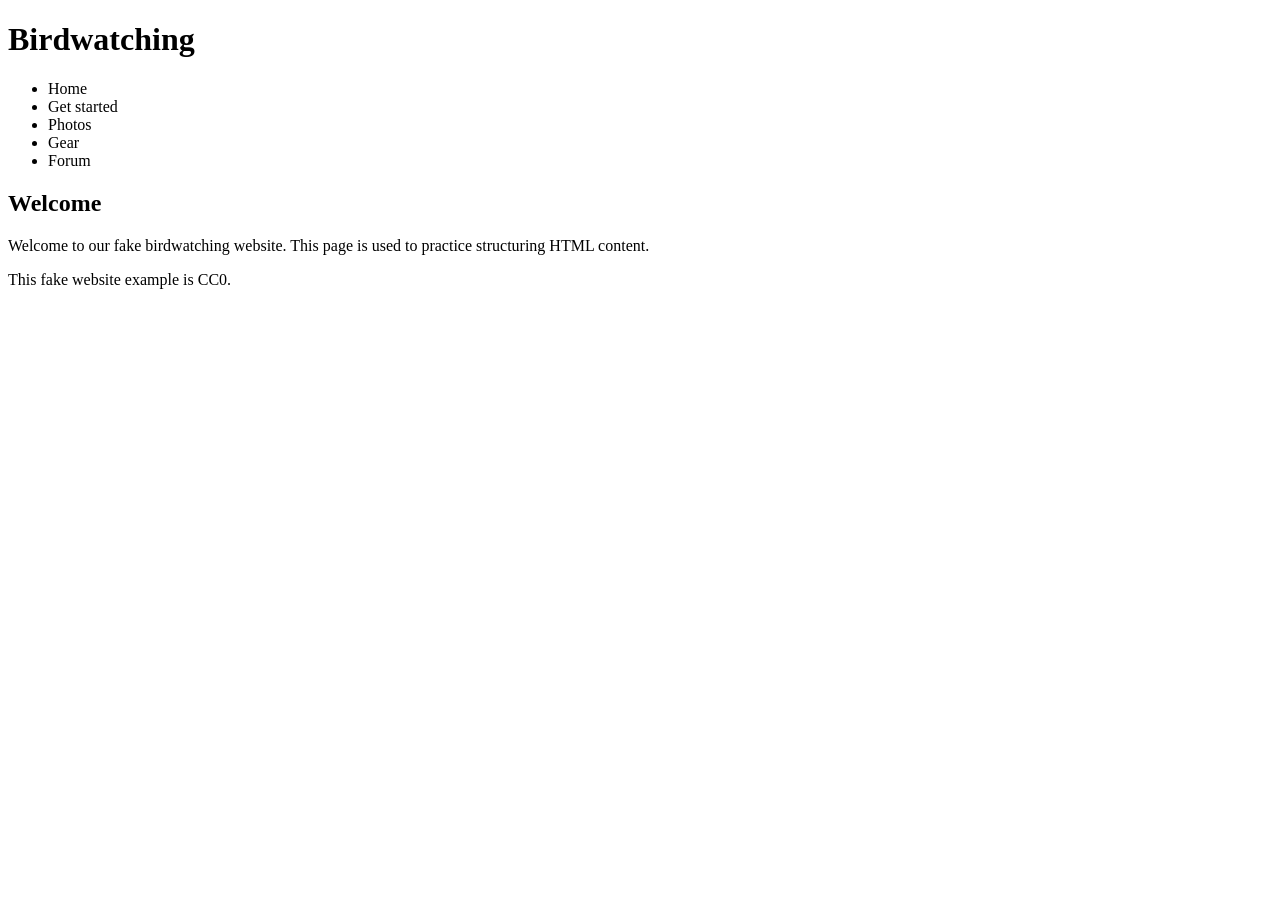
==== INFT1206/Assignment1/birdwatching.html @ 88a53477 "Started Part 2 birdwatching page" ====
<!--
Name: Talan Bascombe
File: birdwatching.html
Date: 20 May 2026
Description: Assignment 1 Part 2 - Structuring a page of content.
-->

<!DOCTYPE html>
<html lang="en">
<head>
<meta charset="utf-8">
<title>Birdwatching</title>
</head>

<body>

<h1>Birdwatching</h1>

<nav>
<ul>
<li>Home</li>
<li>Get started</li>
<li>Photos</li>
<li>Gear</li>
<li>Forum</li>
</ul>
</nav>

<main>
<h2>Welcome</h2>

<p>
Welcome to our fake birdwatching website. This page is used to practice structuring HTML content.
</p>
</main>

<footer>
<p>This fake website example is CC0.</p>
</footer>

</body>
</html>
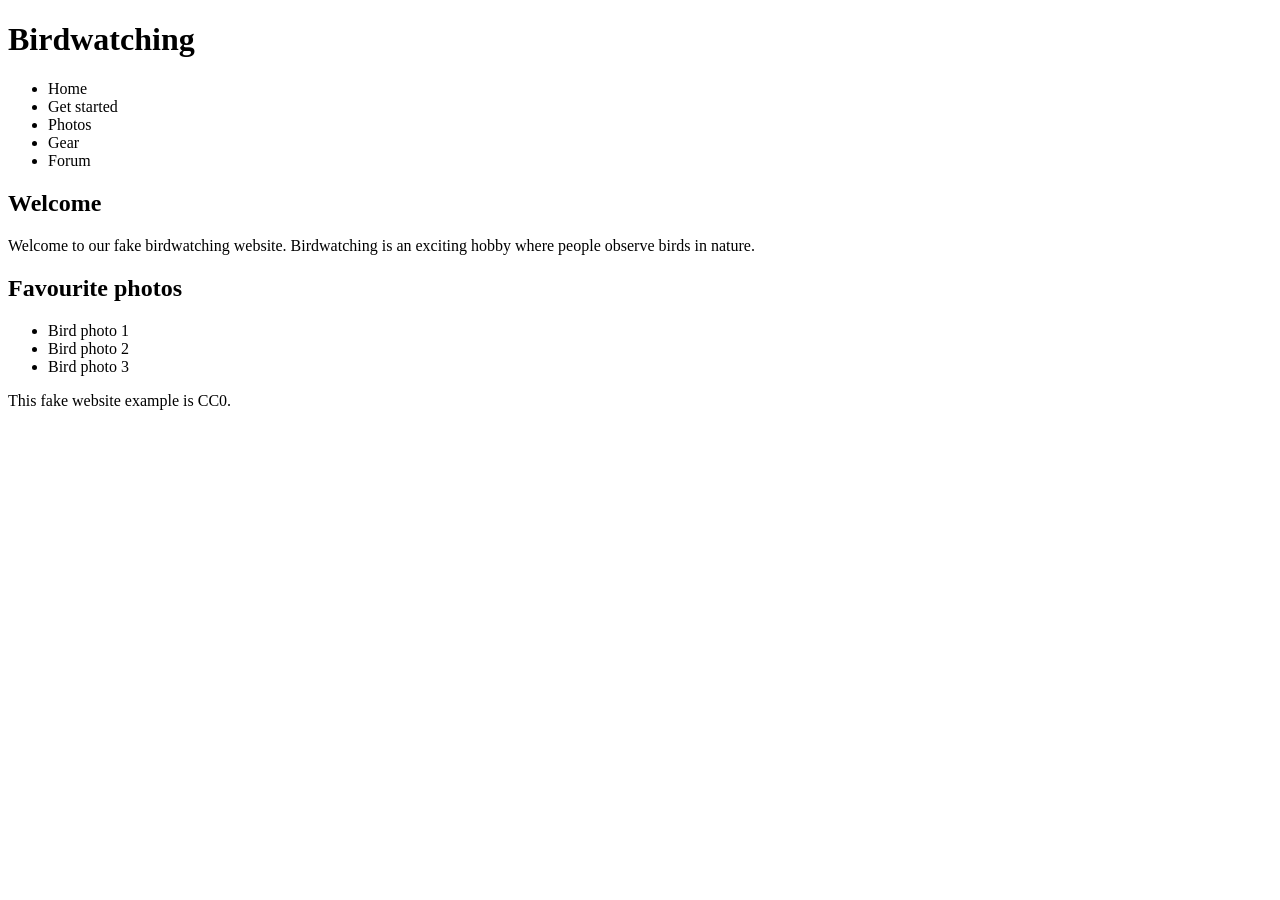
==== commit 7f55c00b: "Added article and aside" ====
--- a/INFT1206/Assignment1/birdwatching.html
+++ b/INFT1206/Assignment1/birdwatching.html
@@ -27,11 +27,27 @@
 </nav>
 
 <main>
+<article>
+
 <h2>Welcome</h2>
 
 <p>
-Welcome to our fake birdwatching website. This page is used to practice structuring HTML content.
+Welcome to our fake birdwatching website. Birdwatching is an exciting hobby where people observe birds in nature.
 </p>
+
+</article>
+
+<aside>
+
+<h2>Favourite photos</h2>
+
+<ul>
+<li>Bird photo 1</li>
+<li>Bird photo 2</li>
+<li>Bird photo 3</li>
+</ul>
+
+</aside>
 </main>
 
 <footer>
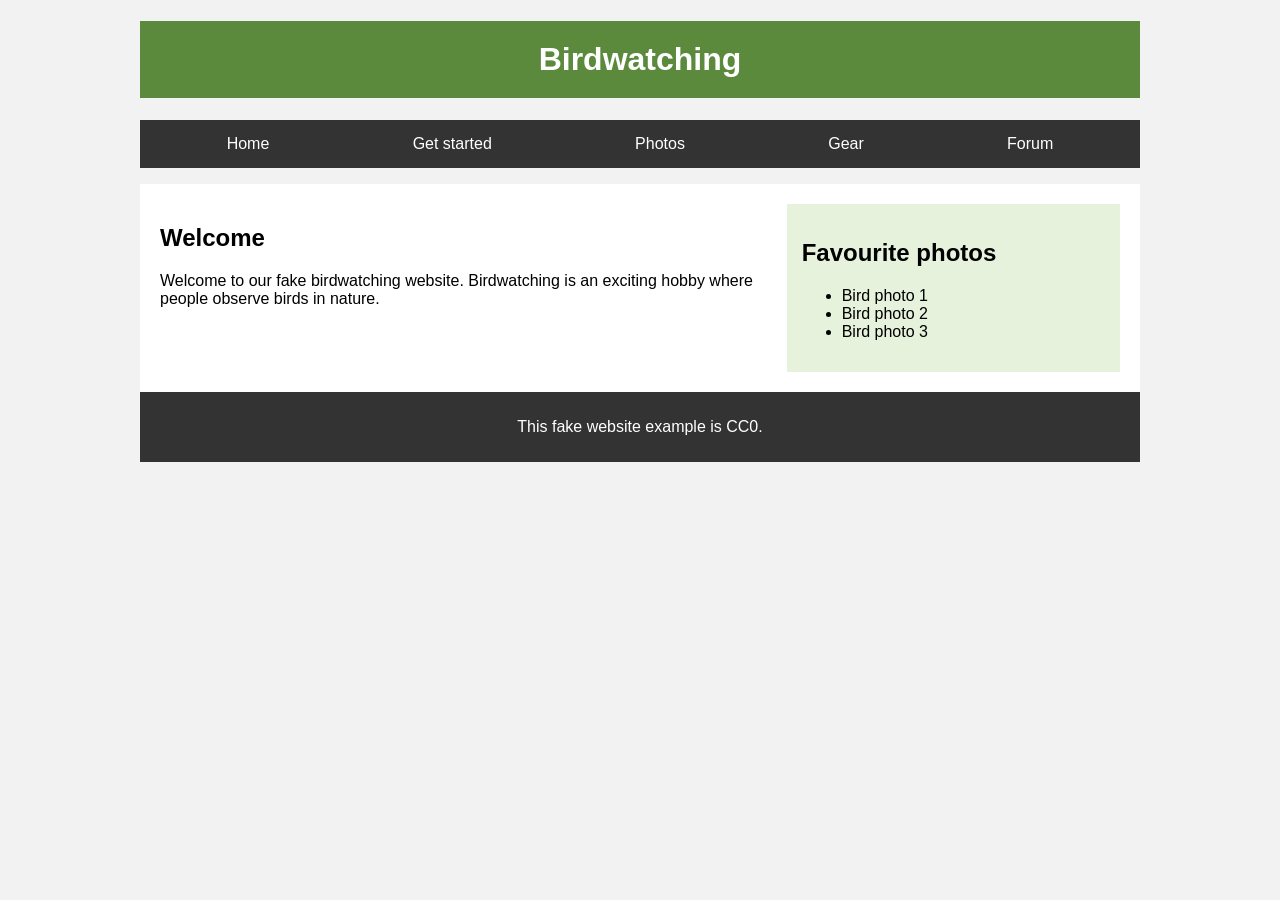
==== commit adf4fd16: "Improved birdwatching styling" ====
--- a/INFT1206/Assignment1/birdwatching.html
+++ b/INFT1206/Assignment1/birdwatching.html
@@ -1,5 +1,5 @@
 <!--
-Name: Talan Bascombe
+Name: Ethan Bascombe
 File: birdwatching.html
 Date: 20 May 2026
 Description: Assignment 1 Part 2 - Structuring a page of content.
@@ -10,6 +10,57 @@
 <head>
 <meta charset="utf-8">
 <title>Birdwatching</title>
+<style>
+body {
+  max-width: 1000px;
+  margin: 0 auto;
+  font-family: Arial, sans-serif;
+  background-color: #f2f2f2;
+}
+
+h1 {
+  text-align: center;
+  background-color: #5c8a3d;
+  color: white;
+  padding: 20px;
+}
+
+nav ul {
+  display: flex;
+  justify-content: space-around;
+  list-style: none;
+  background-color: #333;
+  padding: 15px;
+}
+
+nav li {
+  color: white;
+}
+
+main {
+  display: flex;
+  gap: 20px;
+  background-color: white;
+  padding: 20px;
+}
+
+article {
+  flex: 2;
+}
+
+aside {
+  flex: 1;
+  background-color: #e6f2dc;
+  padding: 15px;
+}
+
+footer {
+  text-align: center;
+  background-color: #333;
+  color: white;
+  padding: 10px;
+}
+</style>
 </head>
 
 <body>
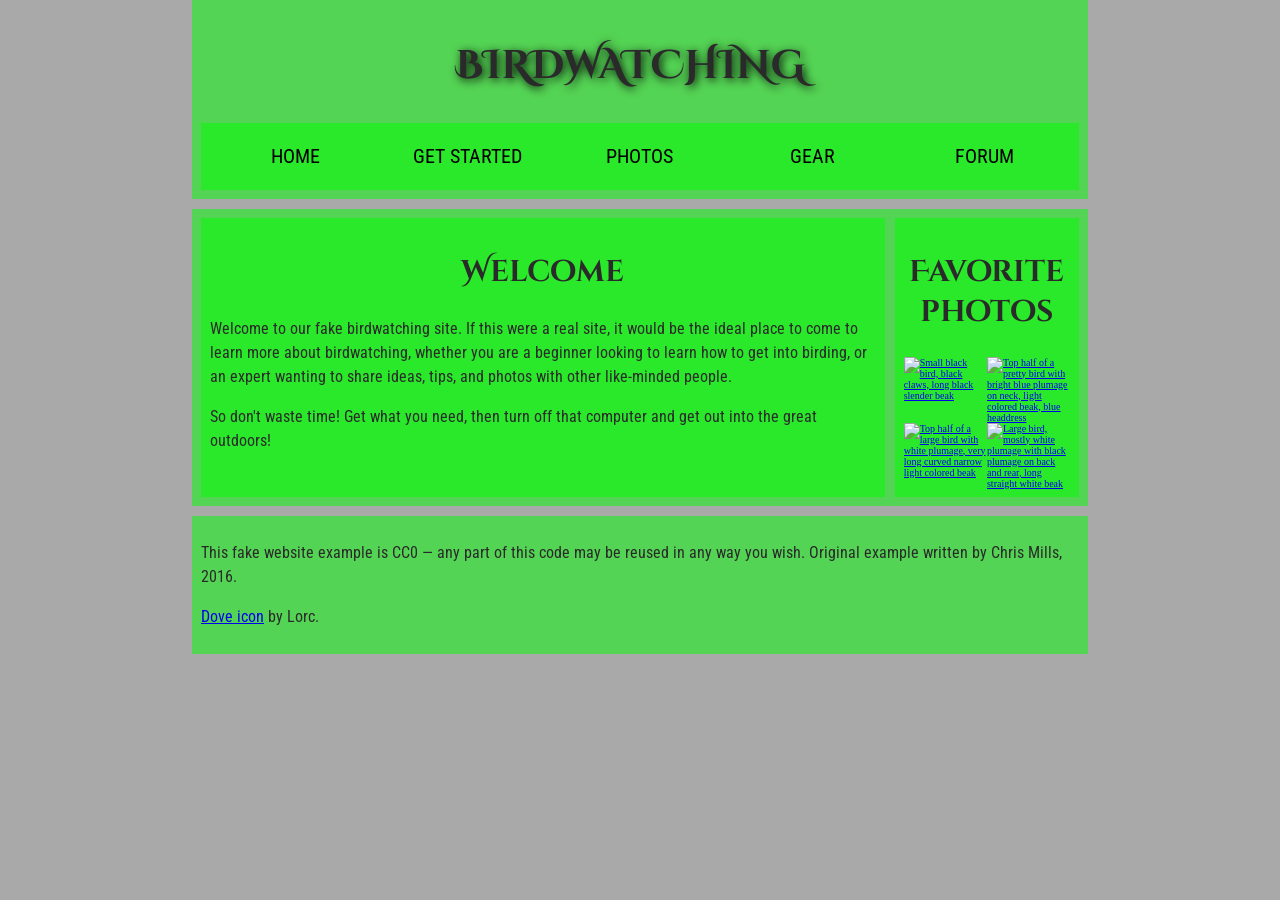
==== commit 4c18fa5a: "Updated birdwatching final" ====
--- a/INFT1206/Assignment1/birdwatching.html
+++ b/INFT1206/Assignment1/birdwatching.html
@@ -5,105 +5,204 @@
 Description: Assignment 1 Part 2 - Structuring a page of content.
 -->
 
-<!DOCTYPE html>
+<!doctype html>
 <html lang="en">
 <head>
 <meta charset="utf-8">
 <title>Birdwatching</title>
+<link href="https://fonts.googleapis.com/css?family=Roboto+Condensed:300%7CCinzel+Decorative:700" rel="stylesheet">
+
 <style>
 body {
-  max-width: 1000px;
+  margin: 0;
+}
+
+html {
+  font-size: 10px;
+  background-color: darkgrey;
+}
+
+body {
+  width: 70%;
+  min-width: 800px;
   margin: 0 auto;
-  font-family: Arial, sans-serif;
-  background-color: #f2f2f2;
+}
+
+h1,
+h2 {
+  font-family: "Cinzel Decorative", cursive;
+  color: #2a2a2a;
+}
+
+p,
+li {
+  font-family: "Roboto Condensed", sans-serif;
+  color: #2a2a2a;
 }
 
 h1 {
+  font-size: 4rem;
   text-align: center;
-  background-color: #5c8a3d;
-  color: white;
-  padding: 20px;
+  text-shadow: 2px 2px 10px black;
+}
+
+h2 {
+  font-size: 3rem;
+  text-align: center;
+}
+
+p,
+li {
+  font-size: 1.6rem;
+  line-height: 1.5;
+}
+
+header {
+  margin-bottom: 10px;
+}
+
+main,
+header,
+nav,
+article,
+aside,
+footer,
+section {
+  background-color: #00ff0080;
+  padding: 1%;
+}
+
+h1 {
+  text-transform: uppercase;
+  display: flex;
+  align-items: center;
+  justify-content: center;
+  gap: 20px;
+}
+
+header img {
+  height: 60px;
 }
 
 nav ul {
+  padding: 0;
+  list-style-type: none;
   display: flex;
-  justify-content: space-around;
-  list-style: none;
-  background-color: #333;
-  padding: 15px;
 }
 
 nav li {
-  color: white;
+  text-align: center;
+  flex: 1;
+}
+
+nav a {
+  font-size: 2rem;
+  text-transform: uppercase;
+  text-decoration: none;
+  color: black;
+}
+
+nav a:hover,
+nav a:focus {
+  color: red;
 }
 
 main {
   display: flex;
-  gap: 20px;
-  background-color: white;
-  padding: 20px;
+  gap: 10px;
 }
 
 article {
-  flex: 2;
+  flex: 4;
 }
 
 aside {
   flex: 1;
-  background-color: #e6f2dc;
-  padding: 15px;
+}
+
+aside a {
+  display: block;
+  float: left;
+  width: 50%;
+}
+
+aside img {
+  max-width: 100%;
 }
 
 footer {
-  text-align: center;
-  background-color: #333;
-  color: white;
-  padding: 10px;
+  margin-top: 10px;
 }
 </style>
 </head>
 
 <body>
-
-<h1>Birdwatching</h1>
+<header>
+<h1>
+Birdwatching
+<img src="https://mdn.github.io/shared-assets/images/examples/learn/birds/dove.png" alt="">
+</h1>
 
 <nav>
 <ul>
-<li>Home</li>
-<li>Get started</li>
-<li>Photos</li>
-<li>Gear</li>
-<li>Forum</li>
+<li><a href="#">Home</a></li>
+<li><a href="#">Get started</a></li>
+<li><a href="#">Photos</a></li>
+<li><a href="#">Gear</a></li>
+<li><a href="#">Forum</a></li>
 </ul>
 </nav>
+</header>
 
 <main>
 <article>
-
 <h2>Welcome</h2>
 
 <p>
-Welcome to our fake birdwatching website. Birdwatching is an exciting hobby where people observe birds in nature.
-</p>
-
+Welcome to our fake birdwatching site. If this were a real site, it
+would be the ideal place to come to learn more about birdwatching,
+whether you are a beginner looking to learn how to get into birding,
+or an expert wanting to share ideas, tips, and photos with other
+like-minded people.
+</p>
+
+<p>
+So don't waste time! Get what you need, then turn off that computer
+and get out into the great outdoors!
+</p>
 </article>
 
 <aside>
-
-<h2>Favourite photos</h2>
-
-<ul>
-<li>Bird photo 1</li>
-<li>Bird photo 2</li>
-<li>Bird photo 3</li>
-</ul>
-
+<h2>Favorite photos</h2>
+
+<a href="https://mdn.github.io/shared-assets/images/examples/learn/birds/favorite-bird-1.jpg">
+<img src="https://mdn.github.io/shared-assets/images/examples/learn/birds/favorite-bird-1_th.jpg" alt="Small black bird, black claws, long black slender beak">
+</a>
+
+<a href="https://mdn.github.io/shared-assets/images/examples/learn/birds/favorite-bird-2.jpg">
+<img src="https://mdn.github.io/shared-assets/images/examples/learn/birds/favorite-bird-2_th.jpg" alt="Top half of a pretty bird with bright blue plumage on neck, light colored beak, blue headdress">
+</a>
+
+<a href="https://mdn.github.io/shared-assets/images/examples/learn/birds/favorite-bird-3.jpg">
+<img src="https://mdn.github.io/shared-assets/images/examples/learn/birds/favorite-bird-3_th.jpg" alt="Top half of a large bird with white plumage, very long curved narrow light colored beak">
+</a>
+
+<a href="https://mdn.github.io/shared-assets/images/examples/learn/birds/favorite-bird-4.jpg">
+<img src="https://mdn.github.io/shared-assets/images/examples/learn/birds/favorite-bird-4_th.jpg" alt="Large bird, mostly white plumage with black plumage on back and rear, long straight white beak">
+</a>
 </aside>
 </main>
 
 <footer>
-<p>This fake website example is CC0.</p>
+<p>
+This fake website example is CC0 — any part of this code may be reused
+in any way you wish. Original example written by Chris Mills, 2016.
+</p>
+
+<p>
+<a href="http://game-icons.net/lorc/originals/dove.html">Dove icon</a>
+by Lorc.
+</p>
 </footer>
-
 </body>
 </html>
